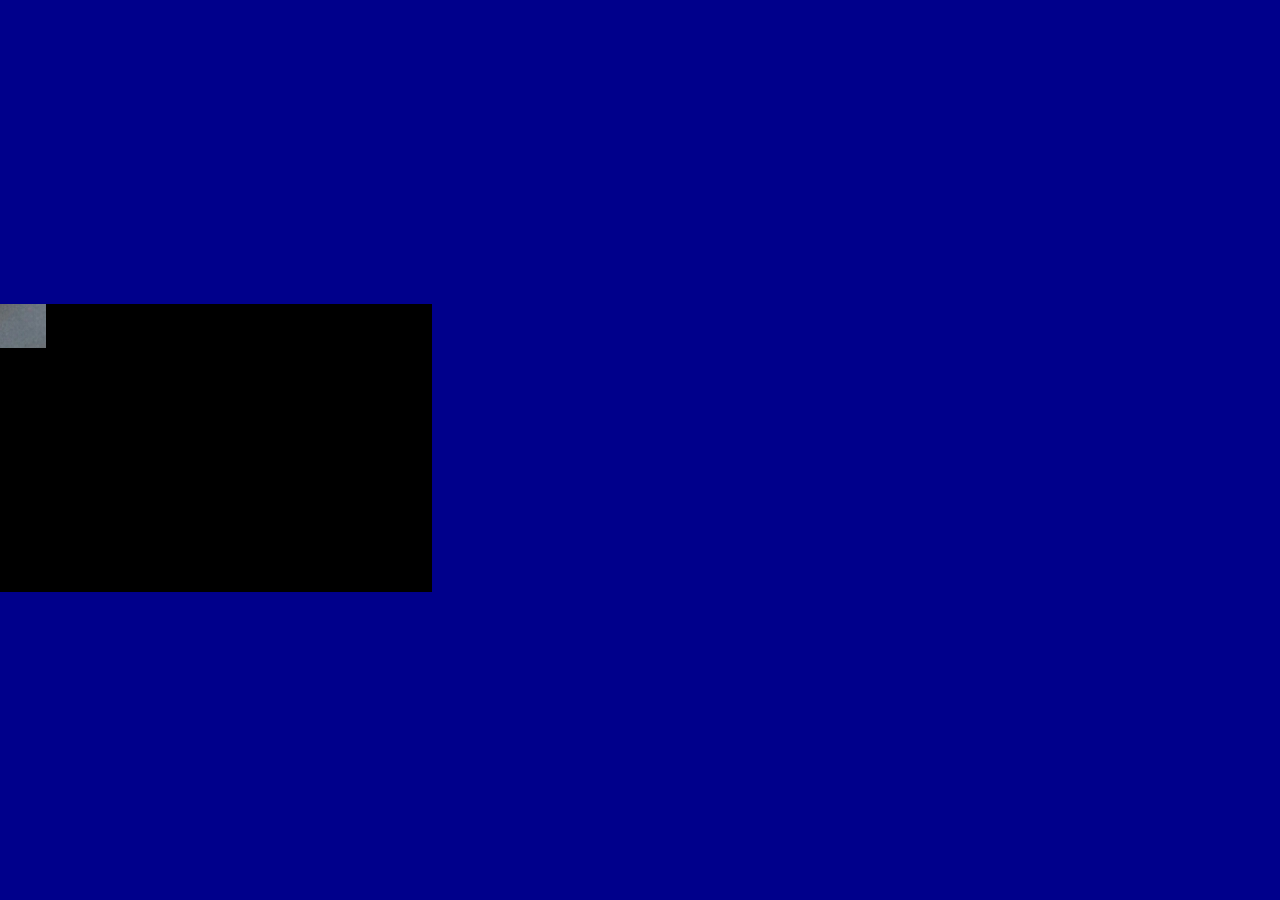
==== engine/index.html @ 820d02b6 "comite_teste" ====
<!DOCTYPE html>

<html>
<head>
  <meta http-equiv="CONTENT-TYPE" content="text/html; charset=UTF-8">
  <link rel="stylesheet" href="style.css"/>
  <title>toma no koo</title>
</head>
<body>
  <canvas width="432" height="288" id="canva"></canvas>
  <div id="sprites"></div>
  <script src="visual.js"></script>
  <script src="engine.js"></script>
</body>
</html>
---- engine/style.css ----
body {
  margin: 0px;
  width: 100vw;
  height: 100vh;
  align-content: center;
  background-color: darkblue;
}
canvas {
  background-color: darkred;
}
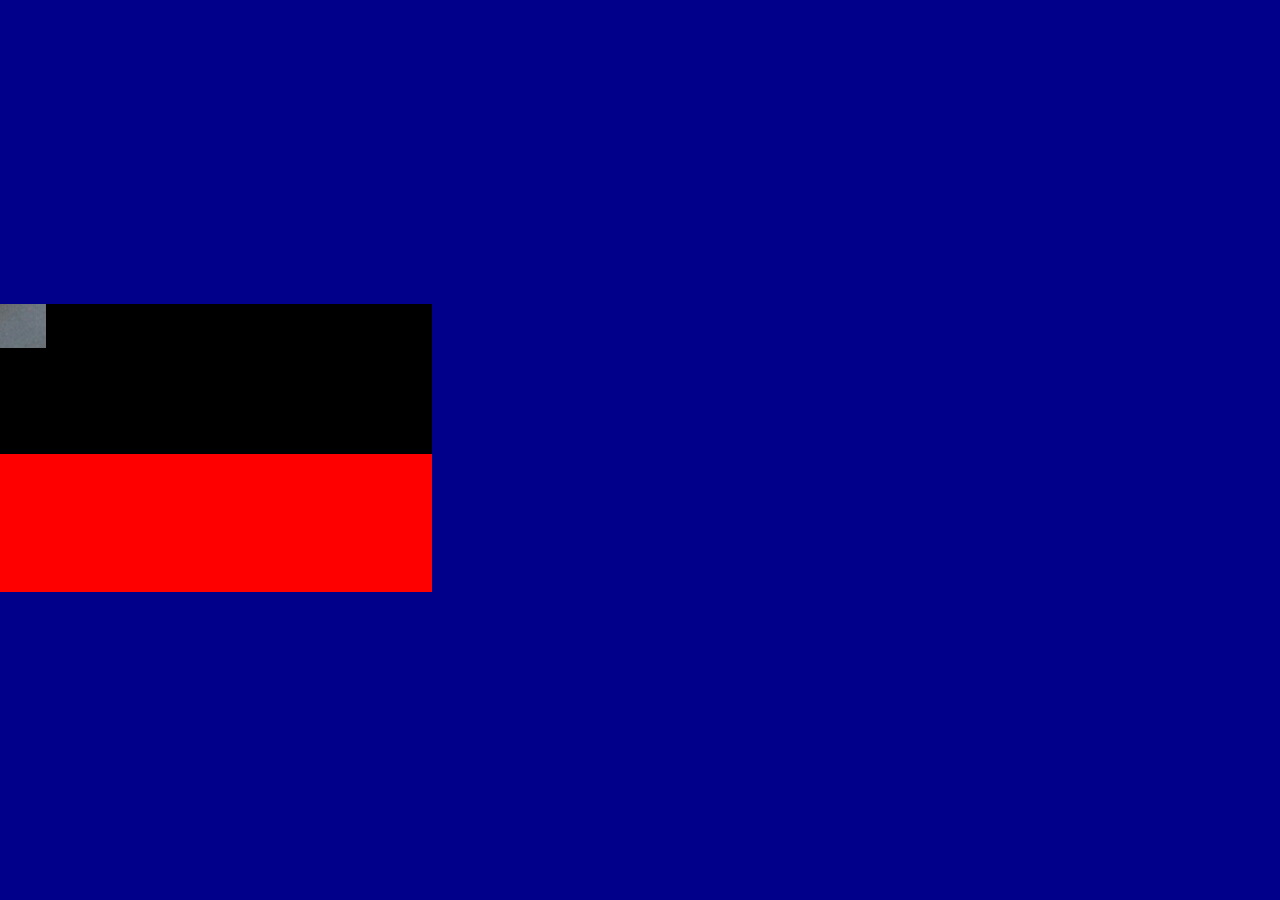
==== commit f5174f93: "colisao" ====
--- a/engine/index.html
+++ b/engine/index.html
@@ -4,7 +4,7 @@
 <head>
   <meta http-equiv="CONTENT-TYPE" content="text/html; charset=UTF-8">
   <link rel="stylesheet" href="style.css"/>
-  <title>toma no koo</title>
+  <title>🎩</title>
 </head>
 <body>
   <canvas width="432" height="288" id="canva"></canvas>
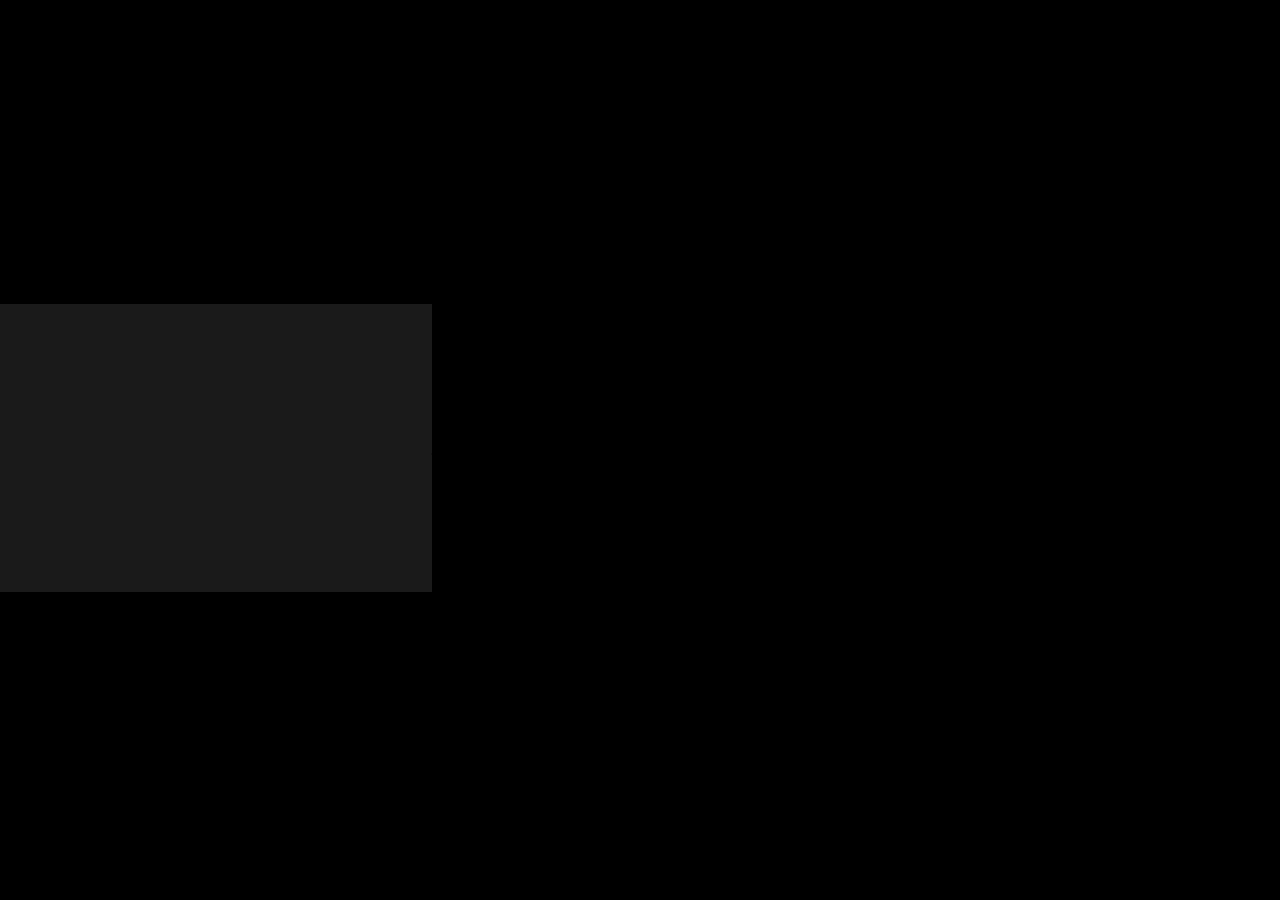
==== commit b07508cf: "xfctxtxx" ====
--- a/engine/index.html
+++ b/engine/index.html
@@ -4,7 +4,7 @@
 <head>
   <meta http-equiv="CONTENT-TYPE" content="text/html; charset=UTF-8">
   <link rel="stylesheet" href="style.css"/>
-  <title>🎩</title>
+  <title>teste</title>
 </head>
 <body>
   <canvas width="432" height="288" id="canva"></canvas>
--- a/engine/style.css
+++ b/engine/style.css
@@ -3,7 +3,7 @@
   width: 100vw;
   height: 100vh;
   align-content: center;
-  background-color: darkblue;
+  background-color: black;
 }
 canvas {
   background-color: darkred;
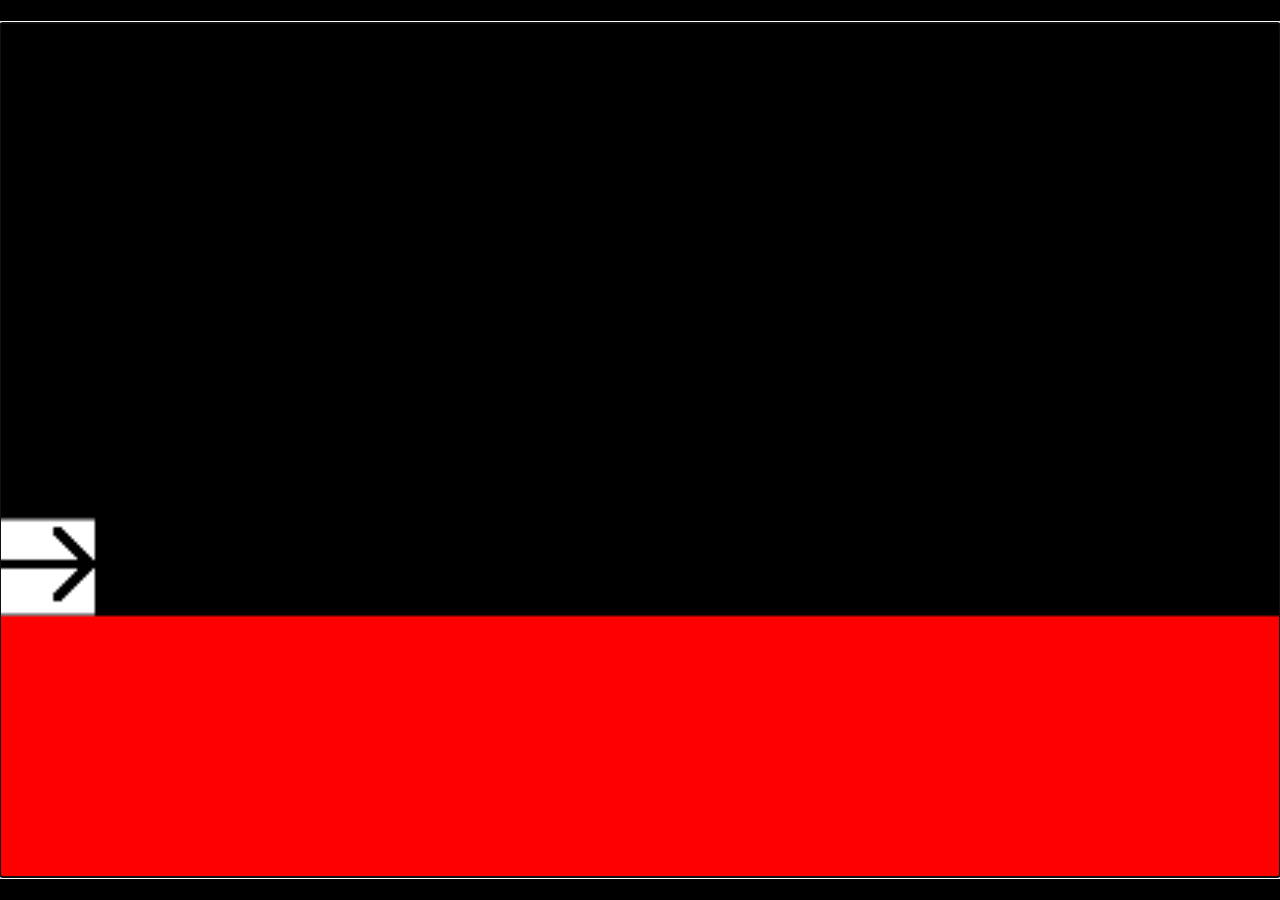
==== commit eb8b939d: "sla oq foi alterado, a ja sei, suporte para o teclado" ====
--- a/engine/index.html
+++ b/engine/index.html
@@ -7,9 +7,10 @@
   <title>teste</title>
 </head>
 <body>
-  <canvas width="432" height="288" id="canva"></canvas>
+  <canvas tabindex="0" width="432" height="288" id="canva"></canvas>
   <div id="sprites"></div>
   <script src="visual.js"></script>
   <script src="engine.js"></script>
+  <script src="jogo.js"></script>
 </body>
 </html>
--- a/engine/style.css
+++ b/engine/style.css
@@ -2,9 +2,24 @@
   margin: 0px;
   width: 100vw;
   height: 100vh;
-  align-content: center;
   background-color: black;
+  /* Centraliza no meio da tela de forma simples e infalível */
+  display: flex;
+  justify-content: center;
+  align-items: center;
+  overflow: hidden; /* Evita barras de rolagem indesejadas no celular */
 }
+
 canvas {
   background-color: darkred;
+  /* Define a resolução interna nativa que o seu motor usa */
+  width: 432px;
+  height: 288px;
+  
+  /* Faz o canvas escalar proporcionalmente preenchendo a tela ao máximo sem distorcer */
+  max-width: 100vw;
+  max-height: 100vh;
+  width: 100%;
+  height: auto;
+  object-fit: contain;
 }
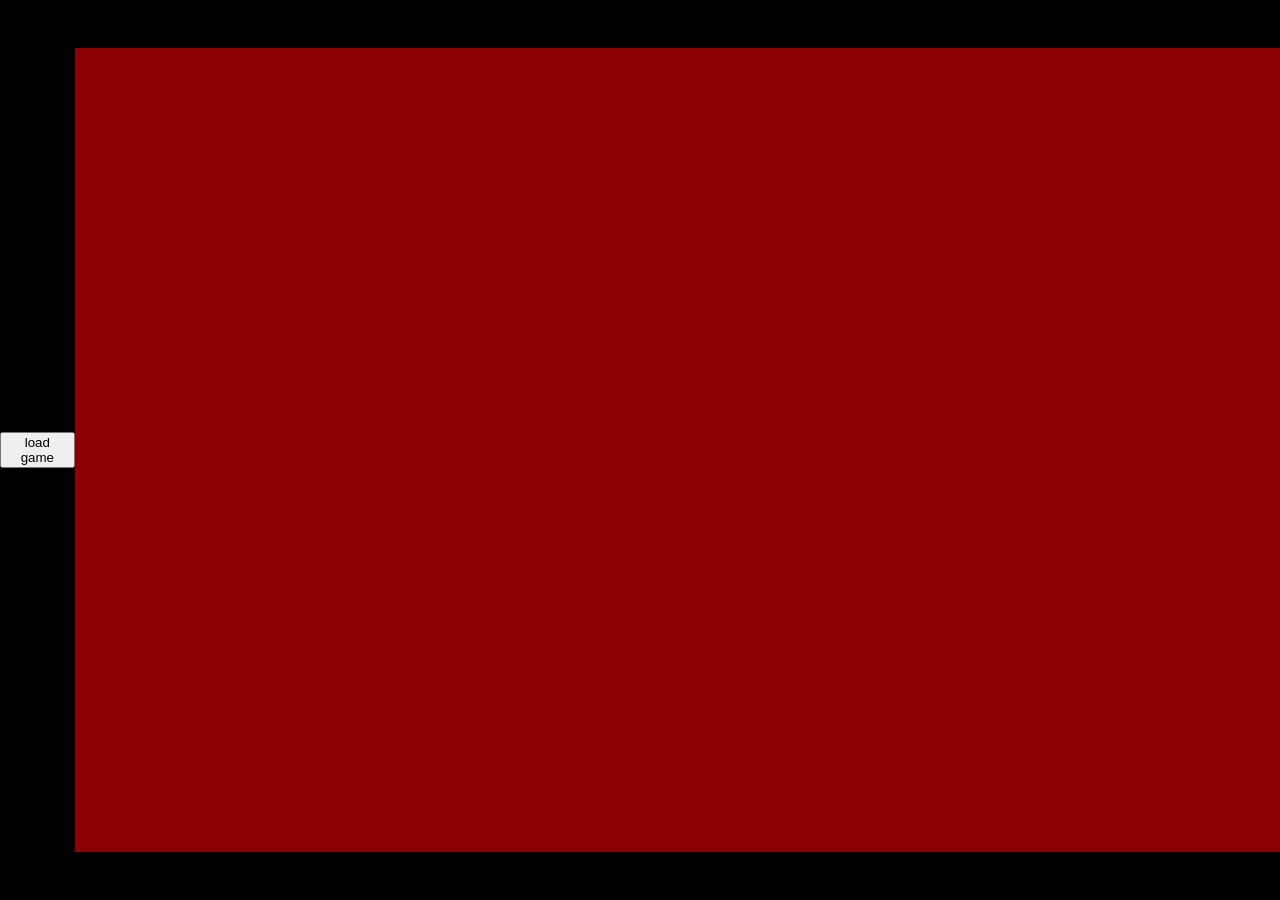
==== commit 709434a0: "agora ele carrega antes de começar" ====
--- a/engine/index.html
+++ b/engine/index.html
@@ -7,10 +7,9 @@
   <title>teste</title>
 </head>
 <body>
+  <button onclick="loadAll()" id="loaderbutton">load game</button>
   <canvas tabindex="0" width="432" height="288" id="canva"></canvas>
   <div id="sprites"></div>
-  <script src="visual.js"></script>
-  <script src="engine.js"></script>
-  <script src="jogo.js"></script>
+  <script src="loader.js" id="loaderscript"></script>
 </body>
 </html>
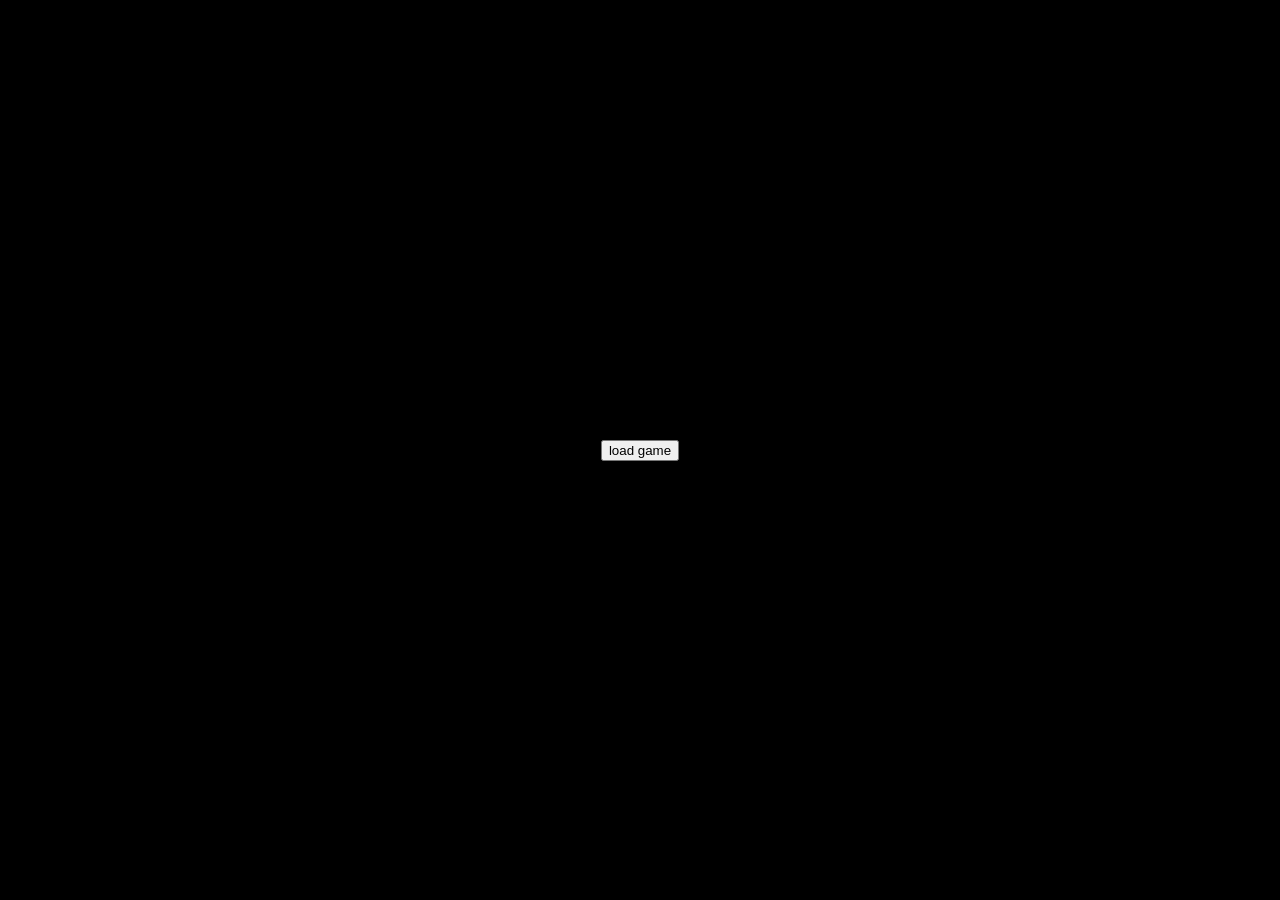
==== commit 31c4809a: "sla tbm" ====
--- a/engine/index.html
+++ b/engine/index.html
@@ -8,7 +8,7 @@
 </head>
 <body>
   <button onclick="loadAll()" id="loaderbutton">load game</button>
-  <canvas tabindex="0" width="432" height="288" id="canva"></canvas>
+  <canvas tabindex="0" width="432" height="288" id="canva" style="display:none;"></canvas>
   <div id="sprites"></div>
   <script src="loader.js" id="loaderscript"></script>
 </body>
